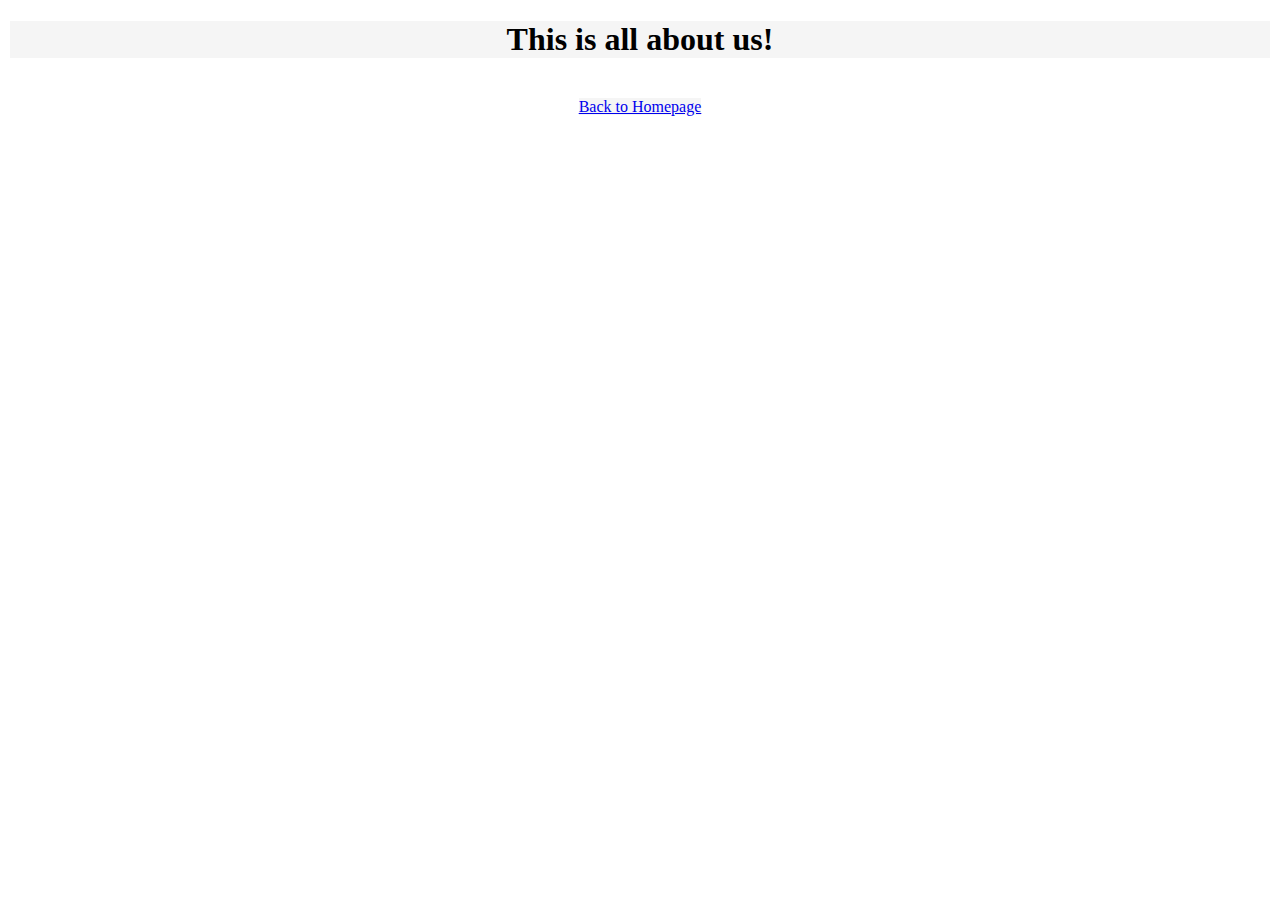
==== about.html @ b8399ac4 "no server" ====
<!DOCTYPE html>
<html lang="en">
  <head>
    <meta charset="UTF-8" />
    <meta name="viewport" content="width=device-width, initial-scale=1.0" />
    <title>About</title>
    <!-- Global site tag (gtag.js) - Google Analytics -->
<script async src="https://www.googletagmanager.com/gtag/js?id=G-B6J3M8V3NP"></script>
<script>
  window.dataLayer = window.dataLayer || [];
  function gtag(){dataLayer.push(arguments);}
  gtag('js', new Date());

  gtag('config', 'G-B6J3M8V3NP');
</script>
<!-- Global site tag (gtag.js) - Google Analytics -->
    <link
      rel="stylesheet"
      href="https://cdn.jsdelivr.net/npm/bootstrap@4.5.3/dist/css/bootstrap.min.css"
      integrity="sha384-TX8t27EcRE3e/ihU7zmQxVncDAy5uIKz4rEkgIXeMed4M0jlfIDPvg6uqKI2xXr2"
      crossorigin="anonymous"
    />
    <link rel="stylesheet" href="style.css" />
  </head>
  <body>
    <h1 class="text-buy">This is all about us!</h1>
    <br>
    <a class="text-buy" href="./index.html">Back to Homepage</a>
  </body>
</html>
---- style.css ----
body {
  text-align: center;
  margin: 10px;
  justify-content: center;
  background-image: url("https://images.photowall.com/products/58341/foggy-forest-4.jpg?h=699&q=85");
}

.product {
  margin-left: 15px;
  border-style: solid;
  border-color: rgb(35, 54, 35);
}

.div-container {
  display: flex;
  width: 80%;
  padding: 2% 10% 2% 10%;
  justify-content: center;
}

.div-buy {
  display: flex;
  width: 40%;
}

.text-buy {
  background-color: whitesmoke;
}
footer {
  background-color: whitesmoke;
}
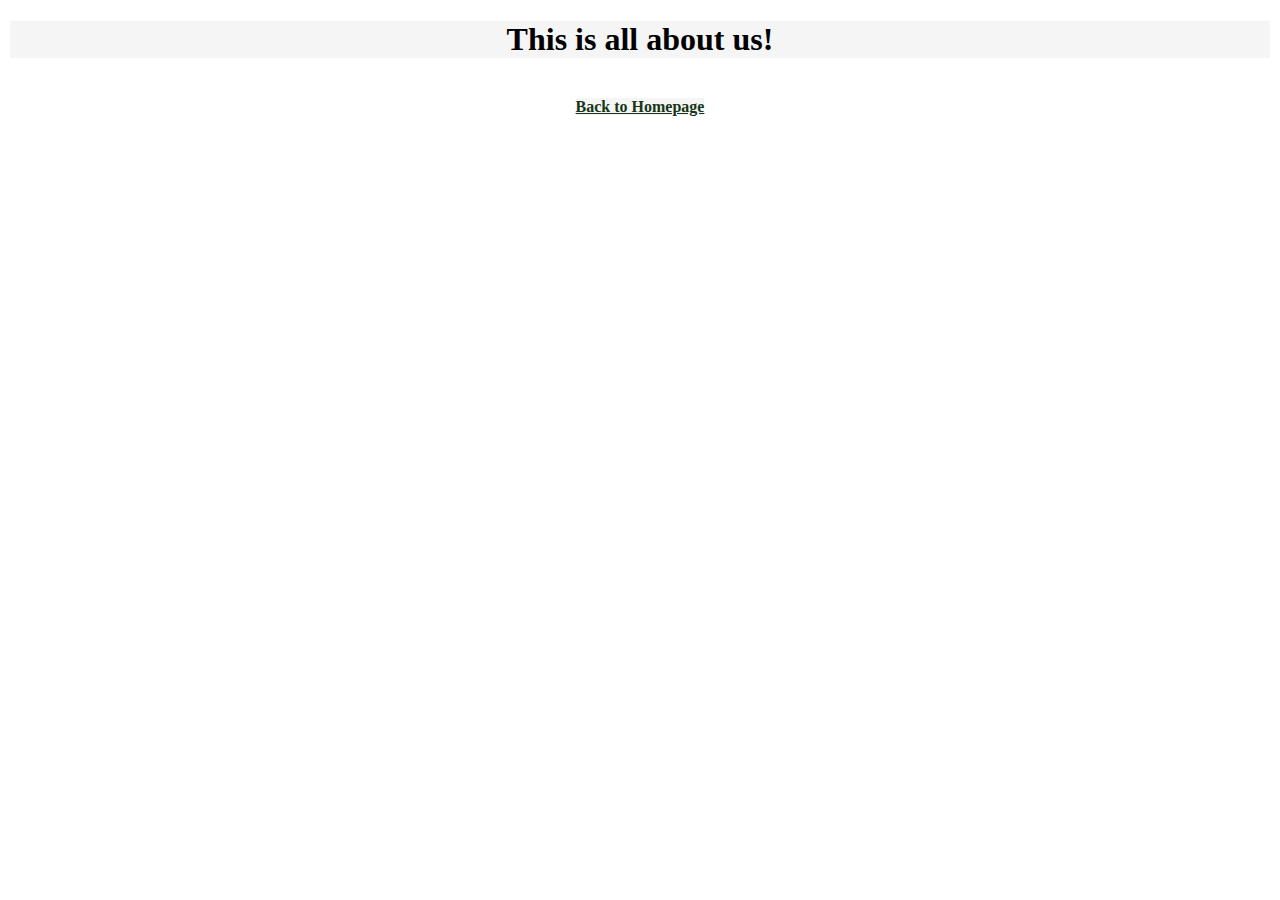
==== commit bb4b6023: "font adjust" ====
--- a/about.html
+++ b/about.html
@@ -4,16 +4,7 @@
     <meta charset="UTF-8" />
     <meta name="viewport" content="width=device-width, initial-scale=1.0" />
     <title>About</title>
-    <!-- Global site tag (gtag.js) - Google Analytics -->
-<script async src="https://www.googletagmanager.com/gtag/js?id=G-B6J3M8V3NP"></script>
-<script>
-  window.dataLayer = window.dataLayer || [];
-  function gtag(){dataLayer.push(arguments);}
-  gtag('js', new Date());
-
-  gtag('config', 'G-B6J3M8V3NP');
-</script>
-<!-- Global site tag (gtag.js) - Google Analytics -->
+   
     <link
       rel="stylesheet"
       href="https://cdn.jsdelivr.net/npm/bootstrap@4.5.3/dist/css/bootstrap.min.css"
@@ -25,6 +16,6 @@
   <body>
     <h1 class="text-buy">This is all about us!</h1>
     <br>
-    <a class="text-buy" href="./index.html">Back to Homepage</a>
+    <a class="text-buy hypelink" href="./index.html">Back to Homepage</a>
   </body>
 </html>
--- a/style.css
+++ b/style.css
@@ -26,6 +26,11 @@
 .text-buy {
   background-color: whitesmoke;
 }
+
+.hypelink{
+  font-weight: bold;
+  color: rgb(23, 53, 23);
+}
 footer {
   background-color: whitesmoke;
 }
